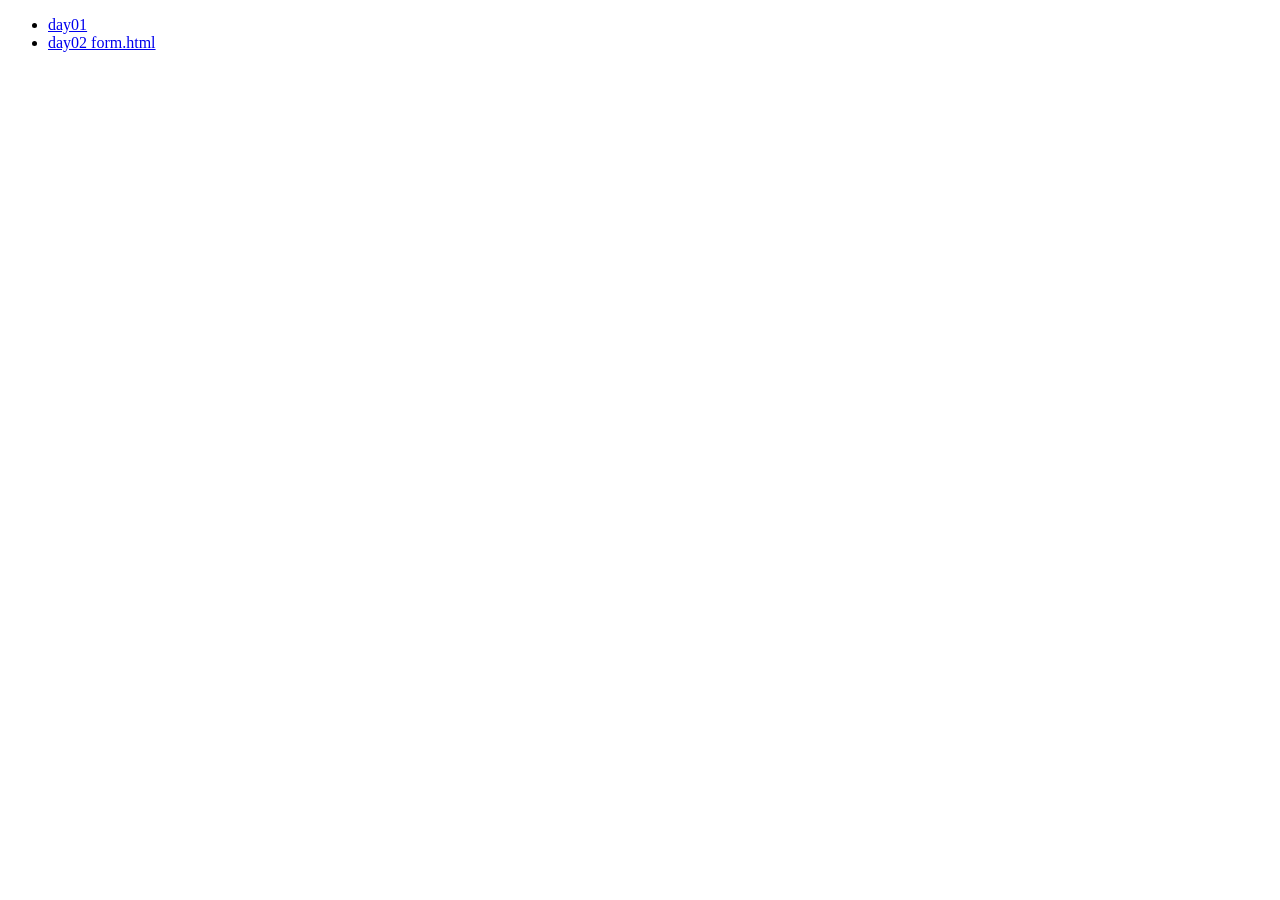
==== index.html @ 850e47f4 "새로운 커밋입니다." ====
<!DOCTYPE html>
<html>
    <head>
        <title>oz코딩스쿨 1인창업가 4기</title>
    </head>
    <body>
        <ul>
            <li><a href="./day01/first.html">day01</a></li>
            <li><a href="./day02/form.html">day02 form.html</a></li>
        </ul>
    </body>
</html>
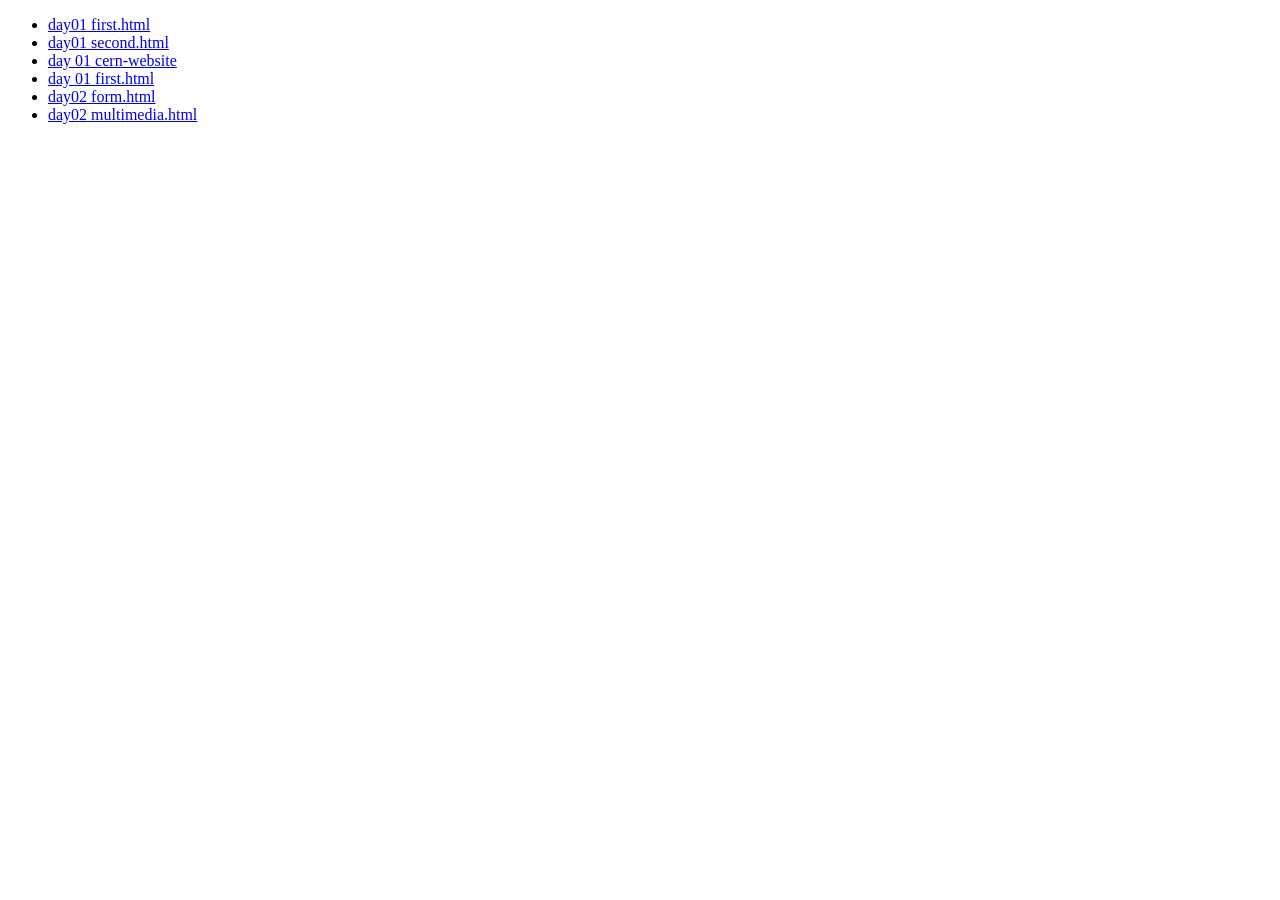
==== commit 15c11a44: "index.html 두번쟤 수정" ====
--- a/index.html
+++ b/index.html
@@ -5,8 +5,12 @@
     </head>
     <body>
         <ul>
-            <li><a href="./day01/first.html">day01</a></li>
+            <li><a href="./day01/first.html">day01 first.html</a></li>
+            <li><a href="./day01/second.html">day01 second.html</a></li>
+            <li><a href="./day01/cern-website/index.html">day 01 cern-website</a></li>
+            <li><a href="./day01/viviarte/first.html">day 01 first.html</a></li>
             <li><a href="./day02/form.html">day02 form.html</a></li>
+            <li><a href="./day02/multimedia.html">day02 multimedia.html</a></li>
         </ul>
     </body>
 </html>
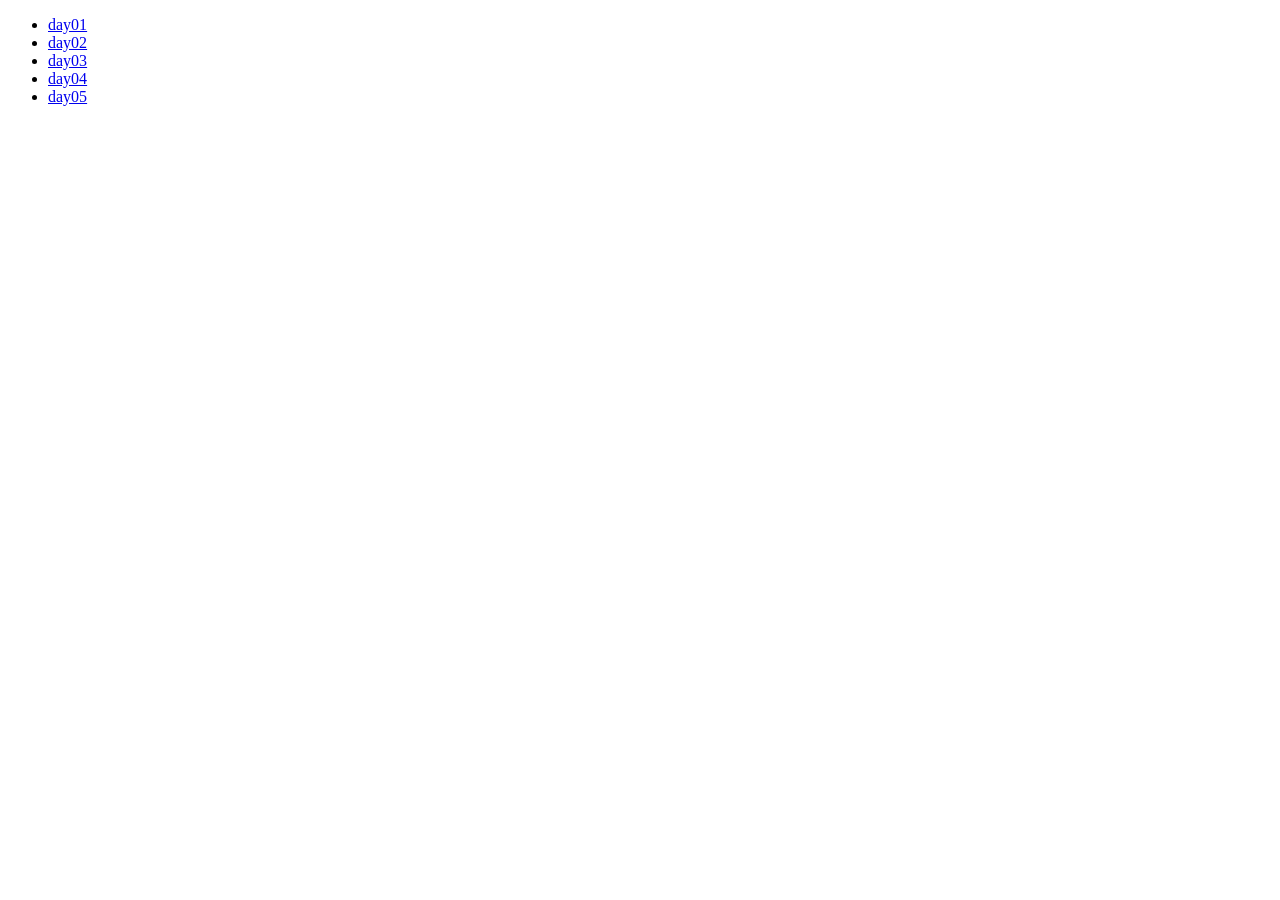
==== commit 053c225b: "oz-lecture 과제 환경 구축" ====
--- a/index.html
+++ b/index.html
@@ -5,12 +5,11 @@
     </head>
     <body>
         <ul>
-            <li><a href="./day01/first.html">day01 first.html</a></li>
-            <li><a href="./day01/second.html">day01 second.html</a></li>
-            <li><a href="./day01/cern-website/index.html">day 01 cern-website</a></li>
-            <li><a href="./day01/viviarte/first.html">day 01 first.html</a></li>
-            <li><a href="./day02/form.html">day02 form.html</a></li>
-            <li><a href="./day02/multimedia.html">day02 multimedia.html</a></li>
+         <li><a href="day01/first.html">day01</a></li>
+         <li><a href="day02/form.html">day02</a></li>
+         <li><a href="day03/my-website.html">day03</a></li>
+         <li><a href="day04/my-view.html">day04</a></li>
+         <li><a href="day05/media/index.html">day05</a></li>
         </ul>
     </body>
 </html>
